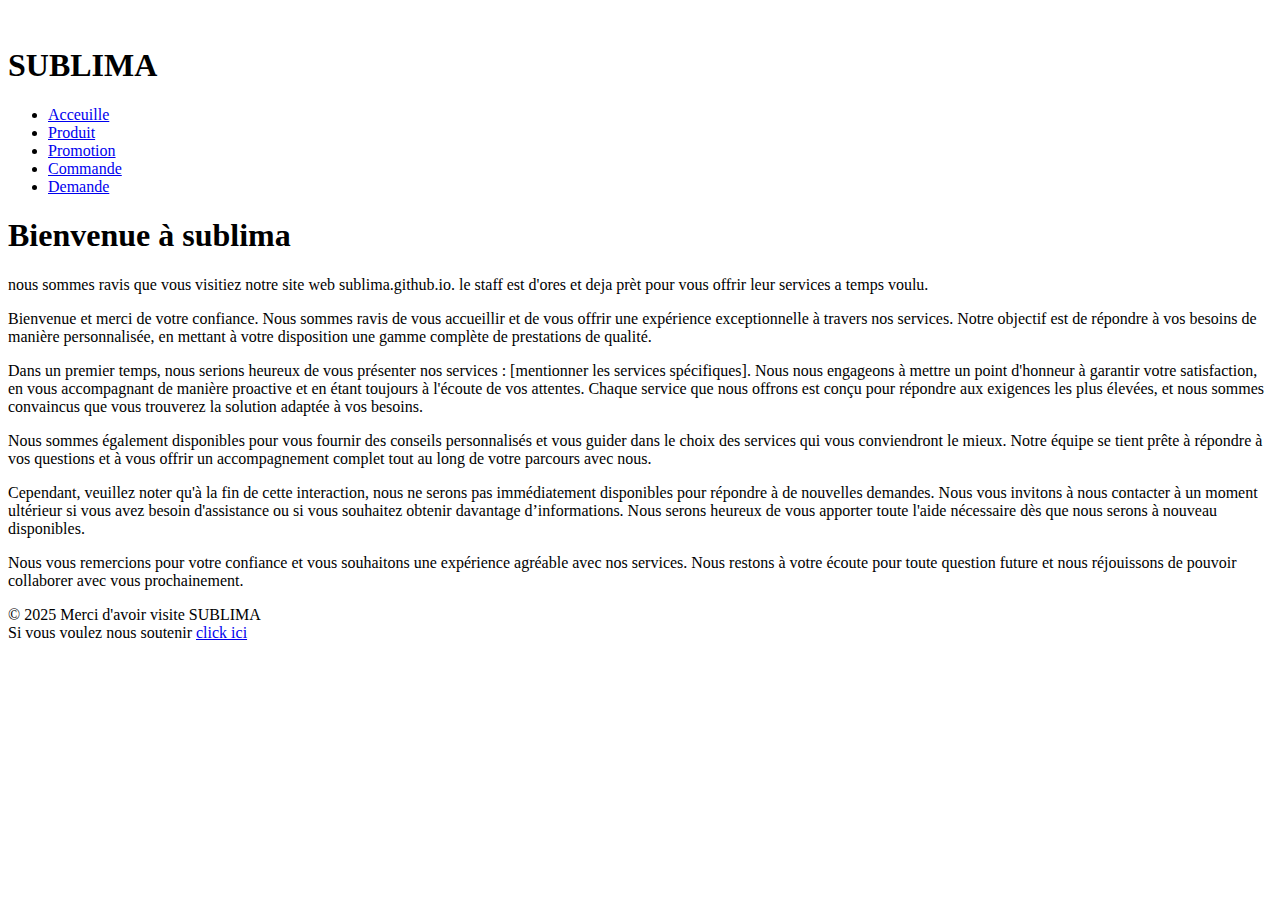
==== index.html @ fd782fcd "Add files via upload" ====
<!DOCTYPE HTML>
<html lang="fr" >

<head>
  <meta charset="UTF-8">
<meta name="viewport" content="width=device-width, initial-scale=1.0">
    <meta http-equiv="X-UA-Compatible" content="ie=edge">
    	<title>Page principale sublima</title>
  <link rel="icon" href="icon/sublima.png"  />
  <link rel="stylesheet" type="text/css" href="css/home.css" media="all" /><link rel="stylesheet" type="text/css" href="css/body.css"/>
  <link rel="stylesheet" type="text/css" href="css/responsive.css"/>
</head>

<body>
	
<header>
	   <div class="menu-header">
     <a href="index.html"><img src="icon/sublima.png" class="logo" alt=""></a>
     	
     <h1 class="titre1">SUBLIMA<h1/>
   </div>
   	
   <ul class="liste-menu">
      <li class="liste"><a class="accent"  href="index.html">Acceuille</a></li>
      <li class="liste"><a href="produit.html">Produit</a></li>
      <li class="liste"><a href="promotion.html">Promotion</a></li>
      <li class="liste"><a href="commande.html">Commande</a></li>
      <li class="liste"><a href="demande.html">Demande</a></li>
      </ul>
 </header>
 
 <section>
 	
 	<div class="introduction">
 		<h1>Bienvenue à sublima</h1>	<p>nous sommes ravis que vous visitiez notre site web sublima.github.io. le staff est d'ores et deja prèt pour vous offrir leur services a temps voulu. </p>
 		
 		</div>
 	</section>
 	   <section>
  <div class="introduction">
    <p>Bienvenue et merci de votre confiance. Nous sommes ravis de vous accueillir et de vous offrir une expérience exceptionnelle à travers nos services. Notre objectif est de répondre à vos besoins de manière personnalisée, en mettant à votre disposition une gamme complète de prestations de qualité.</p>

<p>Dans un premier temps, nous serions heureux de vous présenter nos services : [mentionner les services spécifiques]. Nous nous engageons à mettre un point d'honneur à garantir votre satisfaction, en vous accompagnant de manière proactive et en étant toujours à l'écoute de vos attentes. Chaque service que nous offrons est conçu pour répondre aux exigences les plus élevées, et nous sommes convaincus que vous trouverez la solution adaptée à vos besoins.</p>

<p>Nous sommes également disponibles pour vous fournir des conseils personnalisés et vous guider dans le choix des services qui vous conviendront le mieux. Notre équipe se tient prête à répondre à vos questions et à vous offrir un accompagnement complet tout au long de votre parcours avec nous.</p>

<p>Cependant, veuillez noter qu'à la fin de cette interaction, nous ne serons pas immédiatement disponibles pour répondre à de nouvelles demandes. Nous vous invitons à nous contacter à un moment ultérieur si vous avez besoin d'assistance ou si vous souhaitez obtenir davantage d’informations. Nous serons heureux de vous apporter toute l'aide nécessaire dès que nous serons à nouveau disponibles.</p>

<p>Nous vous remercions pour votre confiance et vous souhaitons une expérience agréable avec nos services. Nous restons à votre écoute pour toute question future et nous réjouissons de pouvoir collaborer avec vous prochainement.</p>

  </div>
</section>
 		
 	
 

	
<footer class="footer">
    <p class="merci">&copy 2025 Merci d'avoir visite SUBLIMA<br>
    		
    	<span>Si vous voulez nous soutenir <a class="click" href="donateur.html">click ici</a></span>
    	
    </p>
  
  </footer>
  </body>
</html>
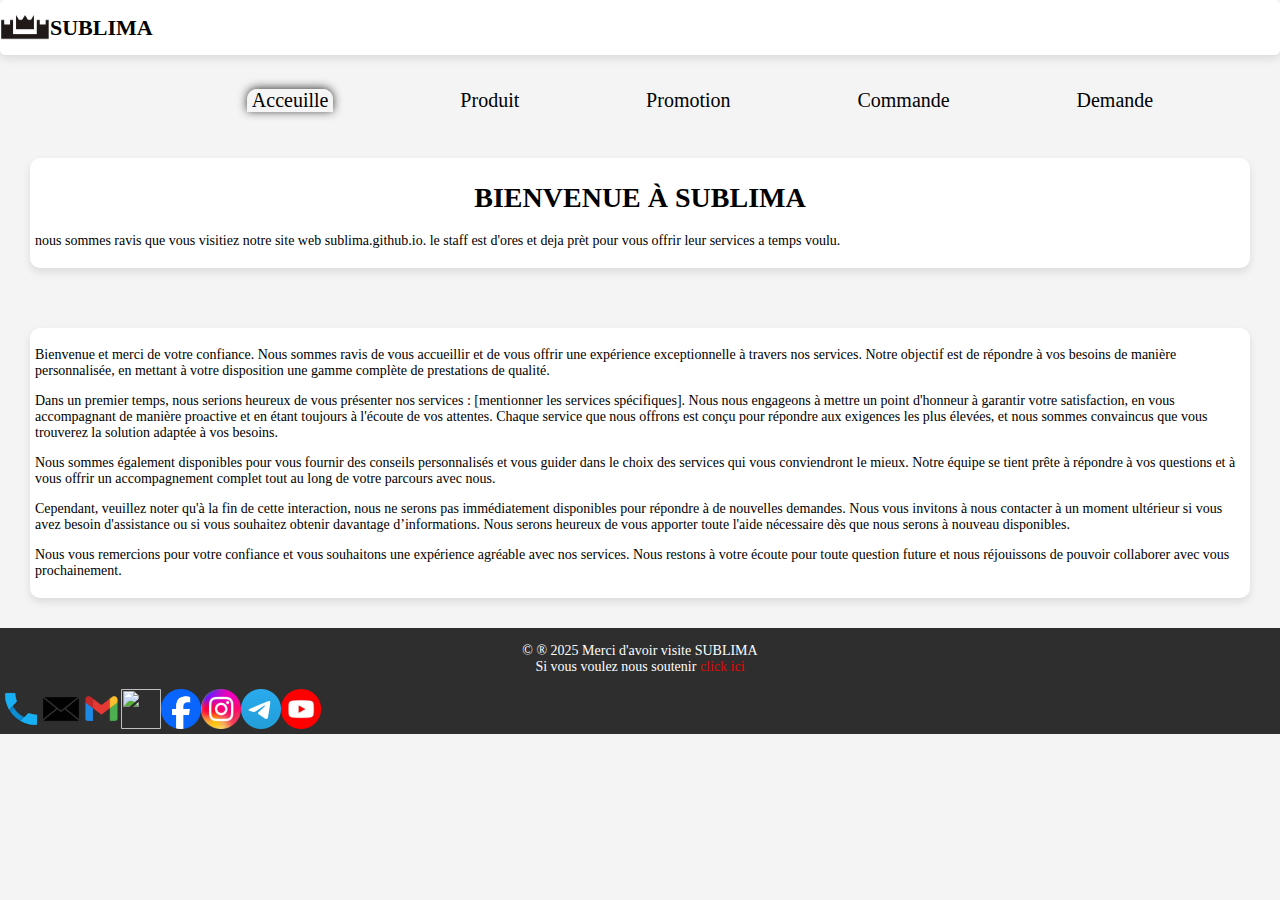
==== commit 27938b3c: "Add files via upload" ====
--- a/index.html
+++ b/index.html
@@ -14,22 +14,28 @@
 <body>
 	
 <header>
-	   <div class="menu-header">
+	<div class="menu-header">
      <a href="index.html"><img src="icon/sublima.png" class="logo" alt=""></a>
      	
-     <h1 class="titre1">SUBLIMA<h1/>
+     <h1 class="titre1">SUBLIMA</h1>
    </div>
+</header>  
+<div>
+	<ul>
+		<ul class="menu_deroulant"><a  class="menu" href="#">MENU</a>
+		    	<ul class="liste-menu" >
+      			<li class="liste"><a class="accent" href="index.html" target="self" >Acceuille</a></li>
+      			<li class="liste"><a href="produit.html" target="self" >Produit</a></li>
+     			 <li class="liste"><a href="promotion.html"target="self" >Promotion</a></li>
+     			 <li class="liste"><a href="commande.html" target="self">Commande</a></li>
+    			  <li class="liste"><a href="demande.html" target="self" >Demande</a></li>
+   			 </ul>
+   			 	
+   			 </ul>
+		 </ul>
+</div>
    	
-   <ul class="liste-menu">
-      <li class="liste"><a class="accent"  href="index.html">Acceuille</a></li>
-      <li class="liste"><a href="produit.html">Produit</a></li>
-      <li class="liste"><a href="promotion.html">Promotion</a></li>
-      <li class="liste"><a href="commande.html">Commande</a></li>
-      <li class="liste"><a href="demande.html">Demande</a></li>
-      </ul>
- </header>
- 
- <section>
+  <section>
  	
  	<div class="introduction">
  		<h1>Bienvenue à sublima</h1>	<p>nous sommes ravis que vous visitiez notre site web sublima.github.io. le staff est d'ores et deja prèt pour vous offrir leur services a temps voulu. </p>
@@ -49,19 +55,29 @@
 <p>Nous vous remercions pour votre confiance et vous souhaitons une expérience agréable avec nos services. Nous restons à votre écoute pour toute question future et nous réjouissons de pouvoir collaborer avec vous prochainement.</p>
 
   </div>
-</section>
- 		
- 	
+</section>	
+  
  
-
-	
+ 
 <footer class="footer">
-    <p class="merci">&copy 2025 Merci d'avoir visite SUBLIMA<br>
+    <p class="merci">&copy; &reg; 2025 Merci d'avoir visite SUBLIMA<br>
     		
     	<span>Si vous voulez nous soutenir <a class="click" href="donateur.html">click ici</a></span>
+    	</p>
     	
-    </p>
-  
+   <div class="resau-social" >
+ 	
+       <a href="tel:+50946121271" ><img class="social-link" src="icon/phone.png" ></a>
+    <a href="sms:+50946121271"><img class="social-link" src="icon/sms.png"></a>
+    <a href="mailto: majoredson16@gmail.com" ><img class="social-link" src="icon/mail.png"></a>
+    <a href="https://wa.me/50946121271?text=Bonjour%20je%20souhaite%20vous%20contacter" ><img class="social-link" src="icon/whatsapp.png"></a>
+    <a href="https://m.me/major edson?text=Bonjour%20je%20souhaite%20vous%20contacter" target="_blank" ><img class="social-link" src="icon/messenger.png"></a>
+    
+    <a href="https://www.instagram.com/username" target="_blank" ><img class="social-link" src="icon/instagram.png"></a>
+    <a href="https://t.me/edson major" target="_blank" ><img class="social-link" src="icon/telegram.png"></a>
+    <a href="https://www.youtube.com/channel/sublima" target="_blank" ><img class="social-link" src="icon/youtube.png"></a>
+    </div>
+    
   </footer>
   </body>
 </html>--- a/css/home.css
+++ b/css/home.css
@@ -0,0 +1,166 @@
+
+
+html,body{
+	background-color: #f4f4f4;
+    margin: 0;
+}
+/* style Header début*/
+header {
+	margin: 0;
+		background-color: white;
+		border-radius: 5px;
+		box-shadow: 0 4px 8px rgba(0, 0, 0, 0.1);
+		}
+		header .menu-header {
+	display:flex;
+	align-items: center;
+	}
+	header img {
+	height: 30px;
+	width: 50px; 
+	}
+header h1 {
+	font-size: 22px;
+	text-decoration:none;
+	color: black;
+}
+/* off menu*/
+.menu {
+	text-decoration: none;
+	font-size: 0px;
+	border: none;
+}
+
+.liste-menu {
+	display:flex;
+	justify-content: space-evenly;
+	list-style: none;
+color: rgb(13, 15, 15);
+ /*margin: 10px auto;*/
+}
+.liste-menu li a {
+	font-size: 20px;
+font-family: Cambria;
+text-decoration: none;
+color: black;
+}
+.liste-menu li a:hover {
+font-family: Cambria;
+color: rgb(211, 55, 55);
+text-decoration: none;
+color: red;
+}
+.liste-menu li a:active {
+font-family: Cambria;
+color: rgb(211, 55, 55);
+text-decoration: none;
+color: red;
+text-shadow: 0px 1px 10px #d15151;
+}
+
+.accent {
+	padding-bottom: 1px;
+	padding-left: 5px;
+	padding-right: 5px;
+	background-color: whitesmoke;
+	border-top-left-radius: 10px;
+	border-top-right-radius: 10px;
+	border-bottom-left-radius: 0px;
+	border-bottom-right-radius: 0px;
+	border-bottom: 0px;
+	box-shadow: 0px -1px 10px #383838;
+	font-size: 30px;
+	font-style: cambria;
+}
+.accent:hover {
+	padding-bottom: 1px;
+	padding-left: 5px;
+	padding-right: 5px;
+	background-color: hsl(152, 152, 20);
+	border-top-left-radius: 10px;
+	border-top-right-radius: 10px;
+	border-bottom-left-radius: 0px;
+	border-bottom-right-radius: 0px;
+	border-bottom: 0px;
+	box-shadow: 0px -1px 20px #9b6262;
+	font-size: 30px;
+	font-style: cambria;
+}
+
+
+
+
+
+/* style Header fin----------------------------------------*/
+ 
+
+
+/*style pour les titre et section debut */
+.introduction {
+	margin: 30px;
+	padding: 5px;
+	font-size: 14px;
+	background-color: white;
+border-radius:10px;
+	box-shadow: 0 4px 8px rgba(0, 0, 0, 0.1);
+}
+h1 {
+	text-align: center;
+	text-transform: uppercase;
+}
+
+
+section {
+	display: grid;
+}
+
+ /* style pour les titre et section fin----------------------------------------*/
+
+
+
+
+
+
+
+
+
+
+
+	/* pied de la page*/
+	
+	footer {
+		font-size: 14px;
+			color: white;
+			font-family: Cambria;
+			font-display: auto;
+			font-weight: normal;
+			text-align: center;
+            background-color: #2E2E2E;
+            padding: 1px;
+            }
+            .click{
+					color: #E40602;
+					text-decoration:none;
+					cursor: pointer;
+				}
+				.resau-social {
+				    bottom: 5px;
+				    left: 40%;
+	display: flex;
+	flex-direction: row;
+	justify-content: spcace-evenly;
+}
+
+
+.social-link {
+    background-color: transparent;
+	border: none;
+	border-radius: 1px;
+	height: 40px;
+	width: 40px;
+	}
+
+				
+				
+
+   --- a/css/responsive.css
+++ b/css/responsive.css
@@ -0,0 +1,200 @@
+/* responsive pour plusieurs type d'écran*/
+
+/*Mobile Responsive 600px*/
+@media screen and (max-width:600px) {
+
+	body {
+    margin: 0px;
+    padding: 0px;
+}
+/* style Header debut*/
+.accent {
+	display:none;
+	/*border-top-left-radius: 10px;
+	border-top-right-radius: 10px;
+	border-bottom-left-radius: 10px ;
+	border-bottom-right-radius: 10px;*/
+	box-shadow: 0px 0px 5px #F8F8F8;
+	background-color: transparent;
+	font-size: 30px;
+	font-style: cambria;
+	text-shadow: 1px solid;
+	border-color: #E40602;
+	 	}
+	 	
+header {
+    position: sticky;
+    top: 0px;
+	margin: 0px;
+    	display: flex;
+    	background-color: white;
+        font-size: 15px;
+		color: black;
+		border-radius: 8px;
+		box-shadow: 0 4px 8px rgba(0, 0, 0, 0.1);
+	}
+	header .logo {
+		margin: 10px;
+    align-items: center;
+	height: 30px;
+	width: 50px;
+	}
+header .menu-header {
+	margin: 5px;
+	display: flex;
+	align-items: center;
+}
+header h1 {
+		font-size: 20px;
+	text-decoration:none;
+color: black;
+text-transform: uppercase;
+}
+
+/*menu  */
+
+/* menu block principale*/
+	div ul .menu{
+		font-family: arial;
+		font-size: 30px;
+		list-style: none;
+		text-decoration: none;
+		color: rgb(8, 8, 8);
+		position: fixed;
+		top: 1%;
+		right: 5%;
+		border: 0.5px solid;
+		border-radius: 5px;
+		border-color: black;
+		background-color: transparent;
+	}
+	div ul .menu:active{
+	    background-color: transparent;
+		font-family: arial;
+		font-size: 30px;
+		list-style: none;
+		text-decoration: none;
+		color: rgb(8, 8, 8);
+		position: fixed;
+		top: 1%;
+		right: 5%;
+		border: solid;
+		border-radius: 5px;
+		border-color: red;
+		
+		
+	}
+	
+	.liste-menu  {
+		display: none;
+	list-style: none;
+	border-radius: 5px;
+	box-shadow: 0px 1px 10px #A3A3A3;
+	background-color: rgb(255, 255, 255);
+	position: fixed;
+	width: 85%;
+	top: 10%;
+	left: 1%;
+	align-items: center;
+	height: 30%;
+		}
+		/* lorsque menu active*/
+	div > ul ul:active .liste-menu{
+		display: flex;
+		flex-direction: column;
+	}
+	div > ul ul:hover .liste-menu{
+		display: flex;
+		flex-direction: column;
+	}
+	.liste-menu li{
+		text-align: center;
+		
+	}
+
+	.liste-menu li a {
+		font-size: 20px;
+		font-family: Cambria;
+		text-decoration: none;
+		color: black;
+		text-allign: center;
+		}
+		/* .liste-menu li a:hover {
+			font-family: Cambria;
+		text-decoration: none;
+		color: red;
+
+			} */
+		
+		/*style Header fin----------------------------------------*/
+		
+		/*style pour les titre et section début */
+.introduction {
+	margin: 10px;
+	padding: 10px;
+	border-color: red;
+	font-size: 14px;
+	background-color: white;
+border-radius:10px;
+	box-shadow: 0 4px 8px rgba(0, 0, 0, 0.1);
+
+}
+h1 {
+	text-align: center;
+	text-transform: uppercase;
+}
+/*style pour les titre et section fin        -----------------------------------------*/
+
+            
+	
+/* pied de la page*/
+	footer {
+		font-size: 14px;
+			color: white;
+			font-family: Cambria;
+			font-weight: normal;
+			text-align: center;
+			background-color: #2E2E2E;
+			/*margin:0;*/
+            padding: 1px solid;
+			border-color: red;
+            }
+            .click{
+					color: #E40602;
+					text-decoration:none;
+				}
+				footer .resau-social {
+				    width: 20%;
+				    left: 30%;
+	display: flex;
+	flex-direction: row;
+	justify-content: spcace-evenly;
+}
+
+
+.social-link {
+    background-color: transparent;
+	border: none;
+	border-radius: 1px;
+	height: 30px;
+	width: 30px;
+	}
+				
+}	
+
+
+
+
+
+
+@media screen and (max-width:360px) {
+	body{
+		width: 0;
+		}
+	
+
+
+
+}
+
+
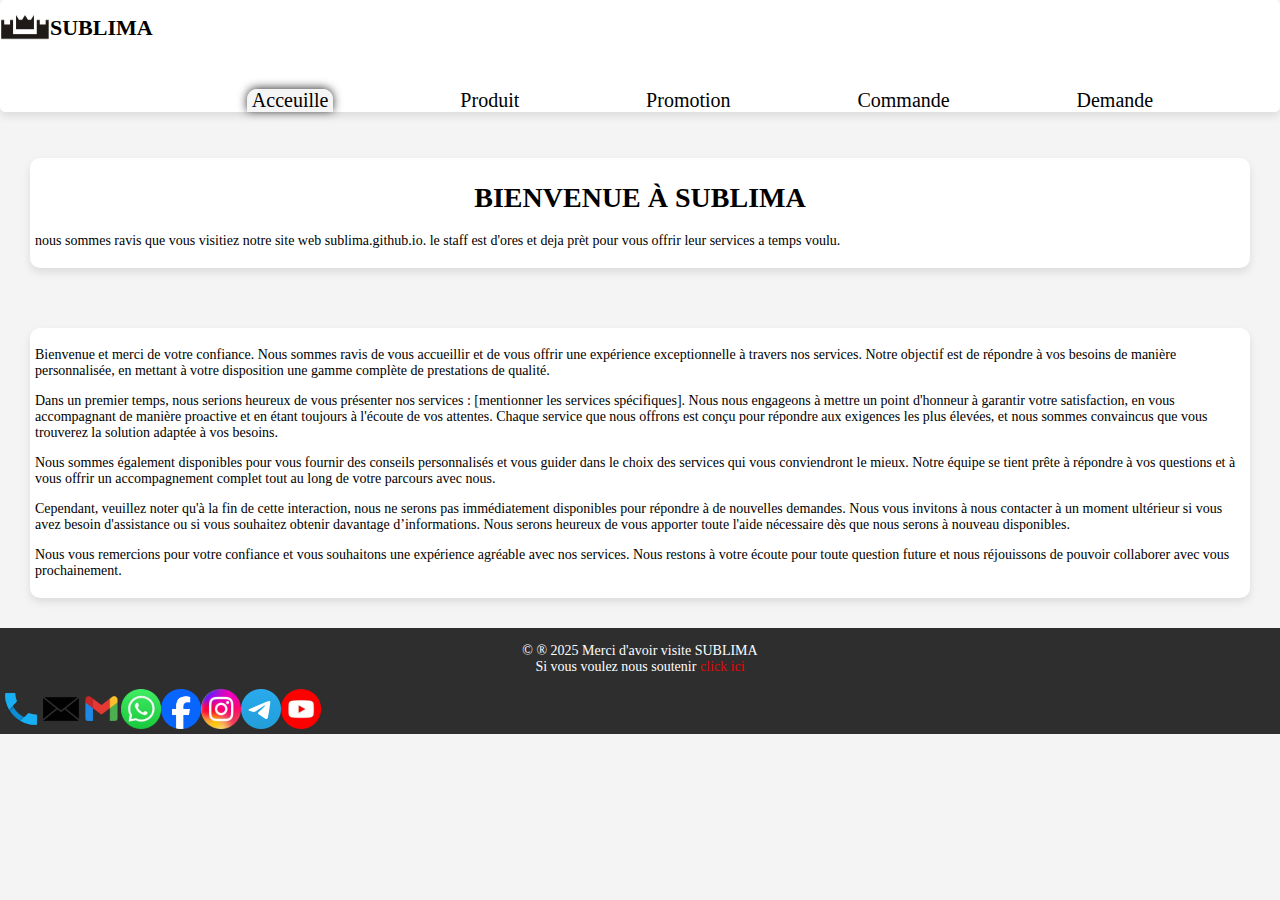
==== commit fbaea16e: "Add files via upload" ====
--- a/index.html
+++ b/index.html
@@ -19,7 +19,6 @@
      	
      <h1 class="titre1">SUBLIMA</h1>
    </div>
-</header>  
 <div>
 	<ul>
 		<ul class="menu_deroulant"><a  class="menu" href="#">MENU</a>
@@ -34,7 +33,7 @@
    			 </ul>
 		 </ul>
 </div>
-   	
+   	</header>
   <section>
  	
  	<div class="introduction">
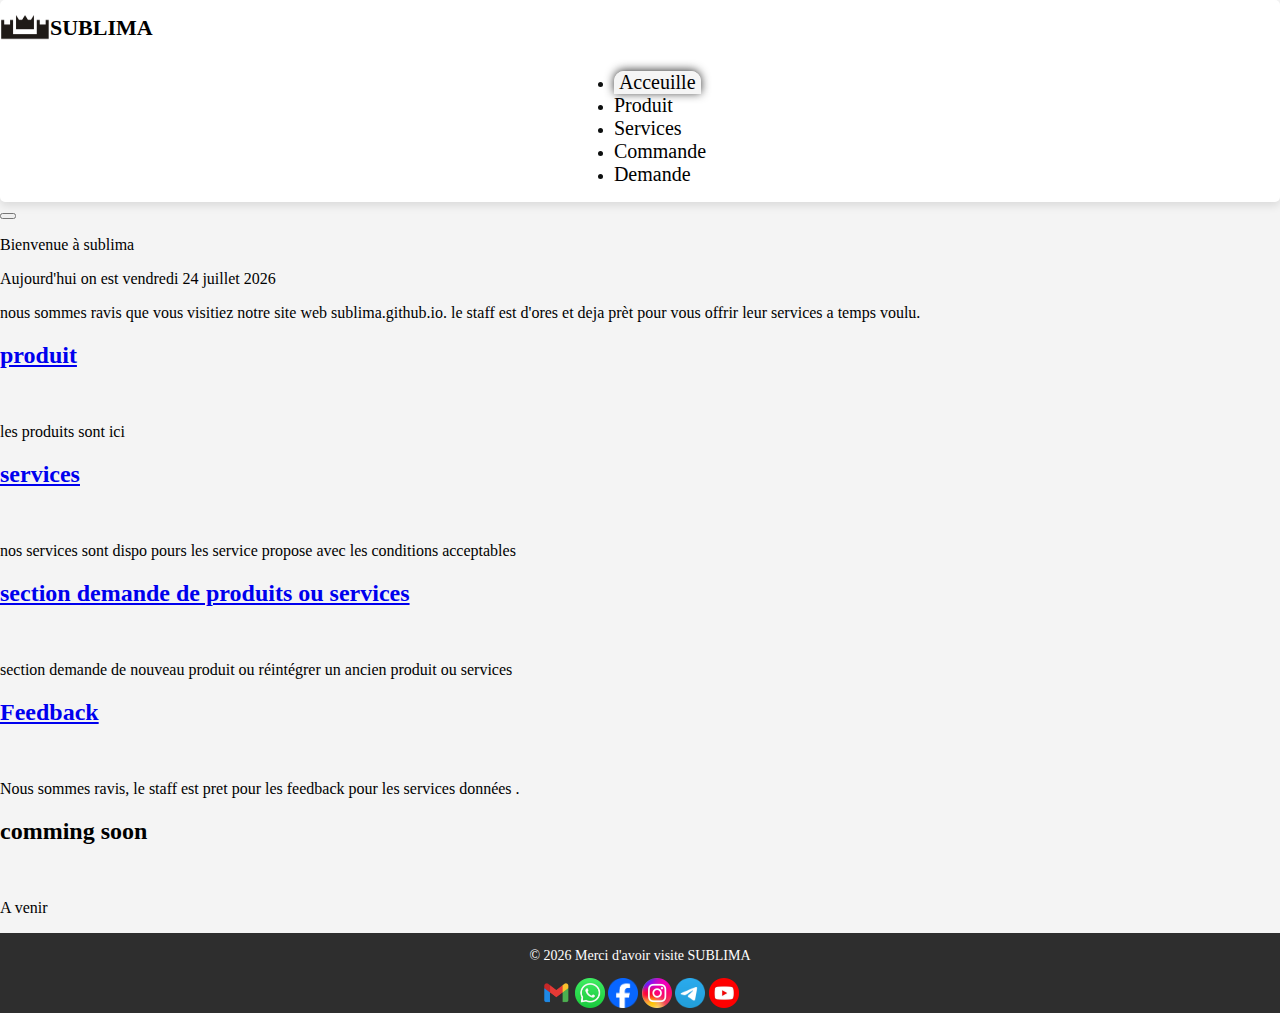
==== commit b94b3b7f: "Add files via upload" ====
--- a/index.html
+++ b/index.html
@@ -5,78 +5,123 @@
   <meta charset="UTF-8">
 <meta name="viewport" content="width=device-width, initial-scale=1.0">
     <meta http-equiv="X-UA-Compatible" content="ie=edge">
-    	<title>Page principale sublima</title>
-  <link rel="icon" href="icon/sublima.png"  />
+    	<title>Page Accueil Sublima</title>
+  <link rel="icon" href="icon/sublima.ico"/>
   <link rel="stylesheet" type="text/css" href="css/home.css" media="all" /><link rel="stylesheet" type="text/css" href="css/body.css"/>
   <link rel="stylesheet" type="text/css" href="css/responsive.css"/>
 </head>
-
 <body>
-	
 <header>
 	<div class="menu-header">
-     <a href="index.html"><img src="icon/sublima.png" class="logo" alt=""></a>
+     <a href="index.html"><img src="icon/sublima.png" class="logo" alt="Home"></a>
      	
-     <h1 class="titre1">SUBLIMA</h1>
+     <h1 class="sublima">SUBLIMA</h1>
    </div>
-<div>
-	<ul>
-		<ul class="menu_deroulant"><a  class="menu" href="#">MENU</a>
-		    	<ul class="liste-menu" >
-      			<li class="liste"><a class="accent" href="index.html" target="self" >Acceuille</a></li>
-      			<li class="liste"><a href="produit.html" target="self" >Produit</a></li>
-     			 <li class="liste"><a href="promotion.html"target="self" >Promotion</a></li>
-     			 <li class="liste"><a href="commande.html" target="self">Commande</a></li>
-    			  <li class="liste"><a href="demande.html" target="self" >Demande</a></li>
-   			 </ul>
-   			 	
-   			 </ul>
-		 </ul>
-</div>
-   	</header>
-  <section>
+   
+<nav class="liste-menu" id="liste-menu">
+    <ul>
+      			<li class="liste"> <a class="accent" href="index.html"><span>Acceuille</span></a></li>
+      			<li class="liste"><a href="produit.html"><span>Produit</span></a></li>
+     			 <li class="liste"><a href="services.html"><span>Services</span></a></li>
+     			 <li class="liste"><a href="commande.html"><span>Commande</span></a></li>
+    			  <li class="liste"><a href="demande.html"><span>Demande</span></a></li>
+   			 
+    			      </ul>
+    			  </nav>
+   			 
+   
+  </header>
+     <!-- bouton menu -->       
+            <button id="menu_show" style="display:inline"; onclick="menuShow();">
+                </button>
+    
+<button id="menu_hidden" class="menu_hidden" style="display:none;" onclick="menuHide();">
+    </button>
+  	
+    <p class="bienvenue" >Bienvenue à sublima</p>
  	
- 	<div class="introduction">
- 		<h1>Bienvenue à sublima</h1>	<p>nous sommes ravis que vous visitiez notre site web sublima.github.io. le staff est d'ores et deja prèt pour vous offrir leur services a temps voulu. </p>
+ 	<div class="boite-section">
  		
+ 		
+ 		<div class="date"><p class="date_complet" id="date_complet">Aujourd'hui on est&nbsp;<script>document.write(new Date().toLocaleDateString('fr-FR', {year: 'numeric', month: 'long', day: 'numeric', weekday: 'long'}))</script></p></div>
+ 		<p>nous sommes ravis que vous visitiez notre site web sublima.github.io. le staff est d'ores et deja prèt pour vous offrir leur services a temps voulu. </p>
  		</div>
- 	</section>
- 	   <section>
-  <div class="introduction">
-    <p>Bienvenue et merci de votre confiance. Nous sommes ravis de vous accueillir et de vous offrir une expérience exceptionnelle à travers nos services. Notre objectif est de répondre à vos besoins de manière personnalisée, en mettant à votre disposition une gamme complète de prestations de qualité.</p>
-
-<p>Dans un premier temps, nous serions heureux de vous présenter nos services : [mentionner les services spécifiques]. Nous nous engageons à mettre un point d'honneur à garantir votre satisfaction, en vous accompagnant de manière proactive et en étant toujours à l'écoute de vos attentes. Chaque service que nous offrons est conçu pour répondre aux exigences les plus élevées, et nous sommes convaincus que vous trouverez la solution adaptée à vos besoins.</p>
-
-<p>Nous sommes également disponibles pour vous fournir des conseils personnalisés et vous guider dans le choix des services qui vous conviendront le mieux. Notre équipe se tient prête à répondre à vos questions et à vous offrir un accompagnement complet tout au long de votre parcours avec nous.</p>
-
-<p>Cependant, veuillez noter qu'à la fin de cette interaction, nous ne serons pas immédiatement disponibles pour répondre à de nouvelles demandes. Nous vous invitons à nous contacter à un moment ultérieur si vous avez besoin d'assistance ou si vous souhaitez obtenir davantage d’informations. Nous serons heureux de vous apporter toute l'aide nécessaire dès que nous serons à nouveau disponibles.</p>
-
-<p>Nous vous remercions pour votre confiance et vous souhaitons une expérience agréable avec nos services. Nous restons à votre écoute pour toute question future et nous réjouissons de pouvoir collaborer avec vous prochainement.</p>
-
-  </div>
-</section>	
-  
- 
- 
+ 	
+ 	
+ 	<div class="boite-section">
+ 		<h2><a class="ref_entete" href="produit.html" >produit</a></h2>
+ 		    <div class="img-box">
+              <a class="ref_entete" href="produit.html" ><img src="image/produits.svg" alt="" /></a>
+              </div>
+ 		<p>les produits sont ici</p>
+ 		</div>
+ 	
+ 	<div class="boite-section">
+ 		<h2><a class="ref_entete" href="services.html" >services</a></h2>
+ 		       <div class="img-box">
+              <a class="ref_entete" href="services.html" ><img src="image/services.png" alt="" /></a>
+              </div> 
+ 		    <p> nos services sont dispo pours les service propose avec les conditions acceptables  </p>
+ 		</div>
+ 	
+ 	
+ 	<div class="boite-section">
+ 		<h2><a class="ref_entete" href="demande.html" >section demande de produits ou services</a></h2>
+ 		    <div class="img-box">
+              <a class="ref_entete" href="demande.html" ><img src="image/demande.png" alt="" /></a>
+              </div> 
+ 		<p>section demande de nouveau produit ou réintégrer un ancien produit ou services</p>
+ 		</div>
+ 	
+ 	<div class="boite-section">
+ 		<h2><a class="ref_entete" href="feedback.html" >Feedback</a></h2>
+ 		   <div class="img-box">
+              <a class="ref_entete" href="feedback.html" ><img src="image/feedback.png" alt="" /></a>
+              </div>  
+ 		<p>Nous sommes ravis, le staff est pret pour les feedback pour les services données . </p>
+ 		</div>
+ 	
+ <!--	<div class="boite-section">
+ 		    <h2><a class="ref_entete" href="comming-soon.html" >comming soon</a></h2>
+ 		    <div class="img-box">
+              <a class="ref_entete" href="comming-soon.html" ><img src="image/comming-soon.svg" alt="" /></a>
+              </div> 
+     	<p>A venir</p>
+     	</div> -->
+     	
+ 		<div class="boite-section">
+ 		    <h2><a class="ref_entete"  >comming soon</a></h2>
+ 		    <div class="img-box">
+              <a class="ref_entete"  ><img src="image/comming-soon.svg" alt="" /></a>
+              </div> 
+     	<p>A venir</p>
+     	</div>
+     	    
+     	</div>
+	
+     	
+     	
 <footer class="footer">
-    <p class="merci">&copy; &reg; 2025 Merci d'avoir visite SUBLIMA<br>
+        
+    <p class="merci">&copy;&nbsp;<script>document.write(new Date().getFullYear())</script><span id="date_footer" ></span> Merci d'avoir visite SUBLIMA<br>
     		
-    	<span>Si vous voulez nous soutenir <a class="click" href="donateur.html">click ici</a></span>
-    	</p>
     	
-   <div class="resau-social" >
+    </p>
+  <div class="resau-social" >
  	
-       <a href="tel:+50946121271" ><img class="social-link" src="icon/phone.png" ></a>
-    <a href="sms:+50946121271"><img class="social-link" src="icon/sms.png"></a>
+       
     <a href="mailto: majoredson16@gmail.com" ><img class="social-link" src="icon/mail.png"></a>
     <a href="https://wa.me/50946121271?text=Bonjour%20je%20souhaite%20vous%20contacter" ><img class="social-link" src="icon/whatsapp.png"></a>
     <a href="https://m.me/major edson?text=Bonjour%20je%20souhaite%20vous%20contacter" target="_blank" ><img class="social-link" src="icon/messenger.png"></a>
     
-    <a href="https://www.instagram.com/username" target="_blank" ><img class="social-link" src="icon/instagram.png"></a>
+    <a href="https://www.instagram.com/shifu_12" target="_blank" ><img class="social-link" src="icon/instagram.png"></a>
     <a href="https://t.me/edson major" target="_blank" ><img class="social-link" src="icon/telegram.png"></a>
     <a href="https://www.youtube.com/channel/sublima" target="_blank" ><img class="social-link" src="icon/youtube.png"></a>
     </div>
-    
   </footer>
-  </body>
+  
+<script src="js/action.js"></script>
+
+
+</body>
 </html>--- a/css/home.css
+++ b/css/home.css
@@ -146,9 +146,9 @@
 				.resau-social {
 				    bottom: 5px;
 				    left: 40%;
-	display: flex;
+	/*display: flex;
 	flex-direction: row;
-	justify-content: spcace-evenly;
+	justify-content: spcace-evenly;*/
 }
 
 
@@ -156,8 +156,8 @@
     background-color: transparent;
 	border: none;
 	border-radius: 1px;
-	height: 40px;
-	width: 40px;
+	height: 30px;
+	width: 30px;
 	}
 
 				
--- a/css/responsive.css
+++ b/css/responsive.css
@@ -163,12 +163,12 @@
 					color: #E40602;
 					text-decoration:none;
 				}
-				footer .resau-social {
-				    width: 20%;
+				.resau-social {
+				    bottom: 5px;
 				    left: 30%;
-	display: flex;
+	/*display: flex;
 	flex-direction: row;
-	justify-content: spcace-evenly;
+	justify-content: spcace-evenly;*/
 }
 
 
